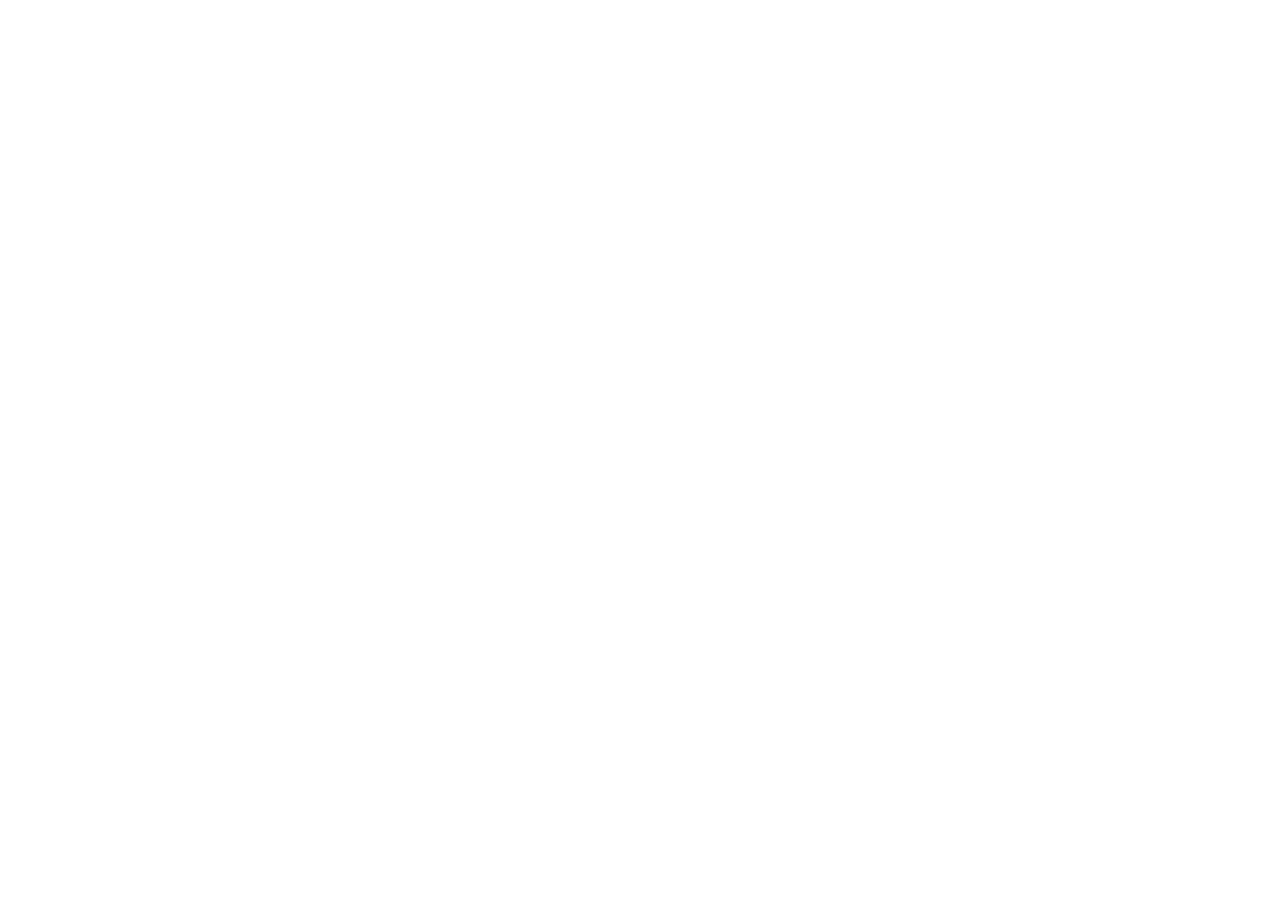
==== dev/agimat.html @ efb2cf25 "Primera Version Pagina Web" ====
<!DOCTYPE html>
<html lang="es">
<head>
    <meta charset="UTF-8">
    <meta name="viewport" content="width=device-width, initial-scale=1.0">
    
    <!--? Google-Fonts-->
    <link rel="preconnect" href="https://fonts.gstatic.com">
    <link href="https://fonts.googleapis.com/css2?family=Rubik+Mono+One&display=swap" rel="stylesheet">
    <link href="https://fonts.googleapis.com/css2?family=Oswald:wght@300;400&display=swap" rel="stylesheet"> 
    
    <!--? Styles-->
    <link rel="stylesheet" href="css/styles.css">
    <link rel="stylesheet" href="css/normalize.css">
    
    <!--? Favicons  -->
    <link rel="apple-touch-icon-precomposed" sizes="57x57" href="assets/favicons/" />
    <link rel="apple-touch-icon-precomposed" sizes="72x72" href="assets/favicons/apple-touch-icon-72x72.png" />
    <link rel="apple-touch-icon-precomposed" sizes="114x114" href="assets/favicons/apple-touch-icon-114x114.png" />
    <link rel="apple-touch-icon-precomposed" sizes="144x144" href="assets/favicons/apple-touch-icon-144x144.png" />
    <link rel="apple-touch-icon-precomposed" sizes="60x60" href="assets/favicons/apple-touch-icon-60x60.png" />
    <link rel="apple-touch-icon-precomposed" sizes="120x120" href="assets/favicons/apple-touch-icon-120x120.png" />
    <link rel="apple-touch-icon-precomposed" sizes="76x76" href="assets/favicons/apple-touch-icon-76x76.png" />
    <link rel="apple-touch-icon-precomposed" sizes="152x152" href="assets/favicons/apple-touch-icon-152x152.png" />
    <link rel="icon" type="image/png" href="assets/favicons/favicon-196x196.png" sizes="196x196" />
    <link rel="icon" type="image/png" href="assets/favicons/favicon-96x96.png" sizes="96x96" />
    <link rel="icon" type="image/png" href="assets/favicons/favicon-32x32.png" sizes="32x32" />

    <!-- ? Redireccion -->
    <meta http-equiv="refresh" content="0; url=https://www.smartforexsolutions.com">

    <!--? Title-->
    <title>Smart Forex Solutions|Agimat FX®</title>

</head>

<body>

    
    <div class="container">
        <div class="header-container">
            <header class="header">
                <div class="menu">
                    <nav class="nav">
                        <img src="assets/imagenes/SMART.webp" alt="Smart Forex Services" class="nav-logo">
                            <ul class="nav-list">
                                    <li class="nav-list__item">
                                        <a href="#Agimat">Agimat FX®</a> 
                                    </li>
                                    <li class="nav-list__item">
                                        <a href="signals.html">Forex Signals</a>
                                    </li>
                                    <li class="nav-list__item">
                                        <a href="#">Opiniones</a>
                                    </li>
                            </ul>
                    </nav>
                </div>
            </header>
            <hr>
        </div>
            
        <div class="main-container">
            <main class="main">
                <div class="Agimat-container">
                    <section class="Agimat-section" id="Agimat">
                        <h1 class="Agimat-section__title">Agimat FX</h1>
                        
                        <div class="Agimat-container__article">
                           <article class="Agimat-article">
                                <div class="Agimat-article-container__paragraph">
                                    <p class="Agimat-article__paragraph">
                                        Agimat FX® es un sistema de alto rendimiento de comercio con Forex para MetaTrader 4, MetaTrader 5 y TradingView.
                                        Actualmente, Agimat FX® cuenta con distintas herramientas que te pueden ser utiles para ayudar a mejorar tus
                                            ingresos.
                                    </p>
                                </div>
                                <div class="Agimat-list-container">
                                    <ul class="Agimat-article__list">
                                        <li class="Agimat-article-list__item">
                                            <a href="#FX2018" class="Agimat-article-list__link">
                                                Agimat FX® 2018 V2
                                            </a>
                                        </li>
                                        <li class="Agimat-article-list__item">
                                            <a href="#FXPro" class="Agimat-article-list__link">
                                                Agimat FX® Pro Forex EA
                                            </a>
                                        </li>
                                        <li class="Agimat-article-list__item">
                                            <a href="#FXUltra" class="Agimat-article-list__link">
                                                Agimat FX® Ultra
                                            </a>
                                        </li>
                                    </ul>
                                </div>
                            </article>
                        </div>
                            
                        <div class="Agimat-container__FX2018">
                            <article class="Agimat-article__FX2018" id="FX2018">
                                <div class="Agimat-FX2018-container__title">
                                    <h2 class="Agimat-FX2018__title">
                                        Agimat FX® 2018 V2 – Estrategia de opciones binarias y especulacion de divisas.
                                    </h2>
                                </div>
                                <div class="Agimat-FX2018__image">
                                    <img src="assets/imagenes/FX-2018-V2.webp" alt="Agimat FX 2018 V2">
                                </div>
                                <div class="Agimat-FX2018-container__paragraph">
                                    <p class="Agimat-FX2018__paragraph">
                                        Agimat FX® 2018 V2 es la version renovada en 2020 del famoso Agimat FX® 2018 lanzado en 2017.
                                            
                                        Esta segunda version del sistema Agimat FX® 2018 incluye los nuevos indicadores de las Ecuaciones
                                        de Maxwell, el cual produce un grafico de predicciones futuras para llevar a cabo mejores
                                        movimientos en el mercado. 
                                            
                                        Nuestra primer version de este sistema ha dominado el mercado durante 3 años. Agimat FX® 2018 V2
                                        lo reemplazara y le brindara una mayor precision para entrar en el mercado en marcos de tiempos
                                        mas bajos. Esta es la opcion ideal para las opciones binarias.
                                    </p>
                                </div>
                            </article>
                        </div>
                            
                        <div class="Agimat-container__FXPro">
                            <article class="Agimat-article__FXPro" id="FXPro">
                                <div class="Agimat-FXPro-container__title">
                                    <h2 class="Agimat-FXPro__title">
                                        Agimat FX® Pro EA – Asesor Experto
                                    </h2>
                                </div>
                                <div class="Agimat-FXPro-container__paragraph">
                                    <p class="Agimat-FXPro__paragraph">
                                        Agimat FX® Pro EA, es una herramienta que realiza operaciones automaticamente por usted. La
                                        diferencia entre una EA (Expert Adivisor) comun y el Agimat EA es la sincronizacion de la red
                                        neural con la cual trabaja.
                                        Esta herramienta no funciona mediante reglas mecanicas, este hace uso de una fuentes de datos
                                        en vivo que la red neuronal le proporciona. A traves de la aplicacion de la inteligencia
                                        artificial (IA), la herramienta decide de manera independiente cuando ejecutar una operacion o
                                        no, previniendo situaciones peligrosas y/o no adecuadas.
                                    </p>
                                </div>
                                <div class="Agimat-FXPro-container__image">
                                    <img src="assets/imagenes/FX-Pro-EA.webp" alt="Analisis en tiempo real y extracto de cuentas en vivo con Agimat FX® Pro EA">
                                    <span class="Agimat-FXPro__span">
                                        Analisis en tiempo real y extractos de cuentas en vivo con Agimat FX® Pro EA
                                    </span>
                                </div>
                            </article>
                        </div>
                            
                        <div class="Agimat-container__FXUltra">
                            <article class="Agimat-article__FXUltra" id="FXUltra">
                                <div class="Agimat-FXUltra-container__description">
                                    <h2 class="Agimat-FXUltra__title">
                                        Agimat FX® Ultra
                                    </h2>
                                    <p class="Agimat-FXUltra__paragraph">
                                        Agimat FX® Ultra, si no es el mejor, es uno de los mejores indicadores de forex. Esta herramienta nos muestra
                                        la entrada, el TP y el SL por adelantado para poder establecer sin problemas la orden que deseemos.
                                        Al trabajar con la red neuronal  y un centro de datos situados en Hong Kong, permite brindar una precision
                                        extremadamente alta para lograr tener un excelente experiencia de negociacion.
                                        Agimat FX® Ultra se encuentra disponible en Metatrader 4, Metatrader 5 tanto para iOS como para Android, ademas de contar soporte en TradingView.
                                    </p>
                                    <p class="Agimat-FXUltra__paragraph">
                                        Ademas de adquirir esta tan poderosa y util herramienta, tambien obtienes acceso gratuito de copiadora de trades, la cual tiene un 90% de precision y menos de 3.9% de drag down.
                                    </p>
                                </div>
                              
                                <div class="Agimat-FXUltra-container__signals">
                                        <h2 class="Agimat-FXUltra__subtitle">
                                            Señales de Forex Gratuitas
                                        </h2>
                                    <div class="Agimat-FXUltra-container__list">
                                            <span class="Agimat-FXUltra-list__span">
                                                Copiadora de trades automatizada
                                            </span>
                                        <ul class="Agimat-FXUltra__list">
                                            <li class="Agimat-FXUltra-list__item">
                                                Nuestras operaciones diarias de Scalp Trade se copian a su cuenta.
                                            </li>
                                            <li class="Agimat-FXUltra-list__item">
                                                Nuestra administracion del dinero se copia a su cuenta.
                                            </li>
                                            <li class="Agimat-FXUltra-list__item">
                                                90% de precision.
                                            </li>
                                            <li class="Agimat-FXUltra-list__item">
                                                Forma segura y estable de hacer crecer su cuenta
                                            </li>
                                            <li class="Agimat-FXUltra-list__item">
                                                Lo ayudamos con la configuracion de su VPS.
                                            </li>
                                        </ul>
                                    </div>
                                </div>
                            </article>
                            <div class="Agimat-FXUltra__image">
                                <img src="assets/imagenes/FX-Ultra-Signals.webp" alt="Copiadora Automatizada de Trades">
                            </div>
                        </div>
<!--    TODO                     <div class="Agimat-container-FXUltra__mobileapp">
        TODO                        <article class="Agimat-FXUltra-article__mobileapp">
        TODO                            <h2 class="FXUltra-mobileapp__title">
        TODO                                Aplicacion para moviles 
        TODO                            </h2>
        TODO                        </article>
        TODO                        </div> -->
                    </section>
                </div>
            </main>
        </div>
        
        <div class="footer-container">
            <footer class="footer">
                                
            </footer>
        </div>
</div>
                
                
</body>
</html>
---- dev/css/styles.css ----
body{
    width: 100%;
    height: 100vh;
    background-color: #fff;
    font-size: 1em;
    color: black;
    font-family: 'Oswald', sans-serif;
    font-size: 25px;
    text-align: justify;
}

a{
    text-decoration: none;
}

img{
    max-width: 100%;
}

.container{
    max-width: 100%;
    margin-left: auto;
    margin-right: auto;
}

.header-container{
    max-width: 100%;
    background-color: #00bbf0;
}

.menu{
    max-width: 80%;
    margin-left: auto;
    margin-right: auto;
}

.nav{
    display: flex;
    justify-content: space-between;
    align-items: center;
    height: 100px;
}

.nav-logo{
    margin-top: 30px;
    width: 180px;
}
.nav ul{
    list-style: none;
    display: flex;
}

.nav ul li{
    padding: 80px;
}

.nav ul.nav-list{
    flex: 1;
    margin-left: 50px;
}
.nav ul li a{
    color: #eee;
    padding-top: 5px;
    padding-bottom: 5px;
}

.nav ul li a:hover{
    border-bottom: 3px solid #eee;
}

.Agimat-article-list__item{
    padding-top: 10px;
    padding-bottom: 10px;
}

.Agimat-article-list__link:hover{
    border-bottom: 3px solid black;
    padding-left: 5px;
    padding-right: 5px;
}

.main-container,
.footer-container{
    max-width: 80%;
    margin-left: auto;
    margin-right: auto;
}

.Agimat-list-container a{
    color: black;
}

.Agimat-article__FX2018{
    display: flex;
    flex-wrap: wrap;
    justify-content: space-evenly;
    height: 550px;
}

.Agimat-FX2018-container__title{
    max-width: 100%;
    height: 70px;
}

.Agimat-FX2018__image{
    padding-top: 35px;
    width: 700px;
    height: 420px;
}
.Agimat-FX2018-container__paragraph{
    width: 450px;
    height: 420px;
    padding-left: 40px;

}

.Agimat-article__FXPro{
    display: flex;
    flex-wrap: wrap;
}

.Agimat-FXPro-container__title{
    max-width: 100%;
    height: 70px;
}
.Agimat-FXPro-container__image{
    width: 900px;
    margin-left: auto;
    margin-right: auto;

}

.Agimat-container__FXUltra{
    margin-top: 30px;
}

.Agimat-article__FXUltra{
    display: grid;
    grid-template-columns: repeat(2,1fr);
}

.Agimat-FXUltra-container__description{
    width: 90%;
    height: 100%;
}

.Agimat-FXUltra-container__signals{
    width: 90%;
    height: 100%;
}
.Agimat-FXUltra-container__list ul{
    list-style: square;
}

.Agimat-FXUltra-container__list ul li{
    padding-top:5px ;
    padding-bottom: 10px;
}

.Agimat-FXUltra__image{
    width: 70%;
    margin-left: auto;
    margin-right: auto;

}

.footer-container{
    background-color: #252a34;
    max-width: 100%;
    height: 150px;
}



/* ? Signals */

.fso-article{
    display: flex;
    flex-wrap: wrap;
}

.fso-container__title{
    display: block;
    width: 100%;
}

.fso-container__paragraph{
    width: 50%;
    height: 100%;
    padding-right: 50px;
}

.fso-container__image{
    width: 50%;
    height: 500px;
}

.fso-container__image img{
    height: 500px;
}

.fso-container__signals{
    display: flex;
    flex-wrap: wrap;
}

.fso-container-signals__title{
    width: 100%;
}

.fso-container__list{
    width: 55%;
    height: 300px;
    list-style: square;
}

.fso-list__item{
    padding-top: 5px;
    padding-bottom: 5px;
}

.fso-signals__img{
    width: 540px;
    margin-bottom: 50px ;
}
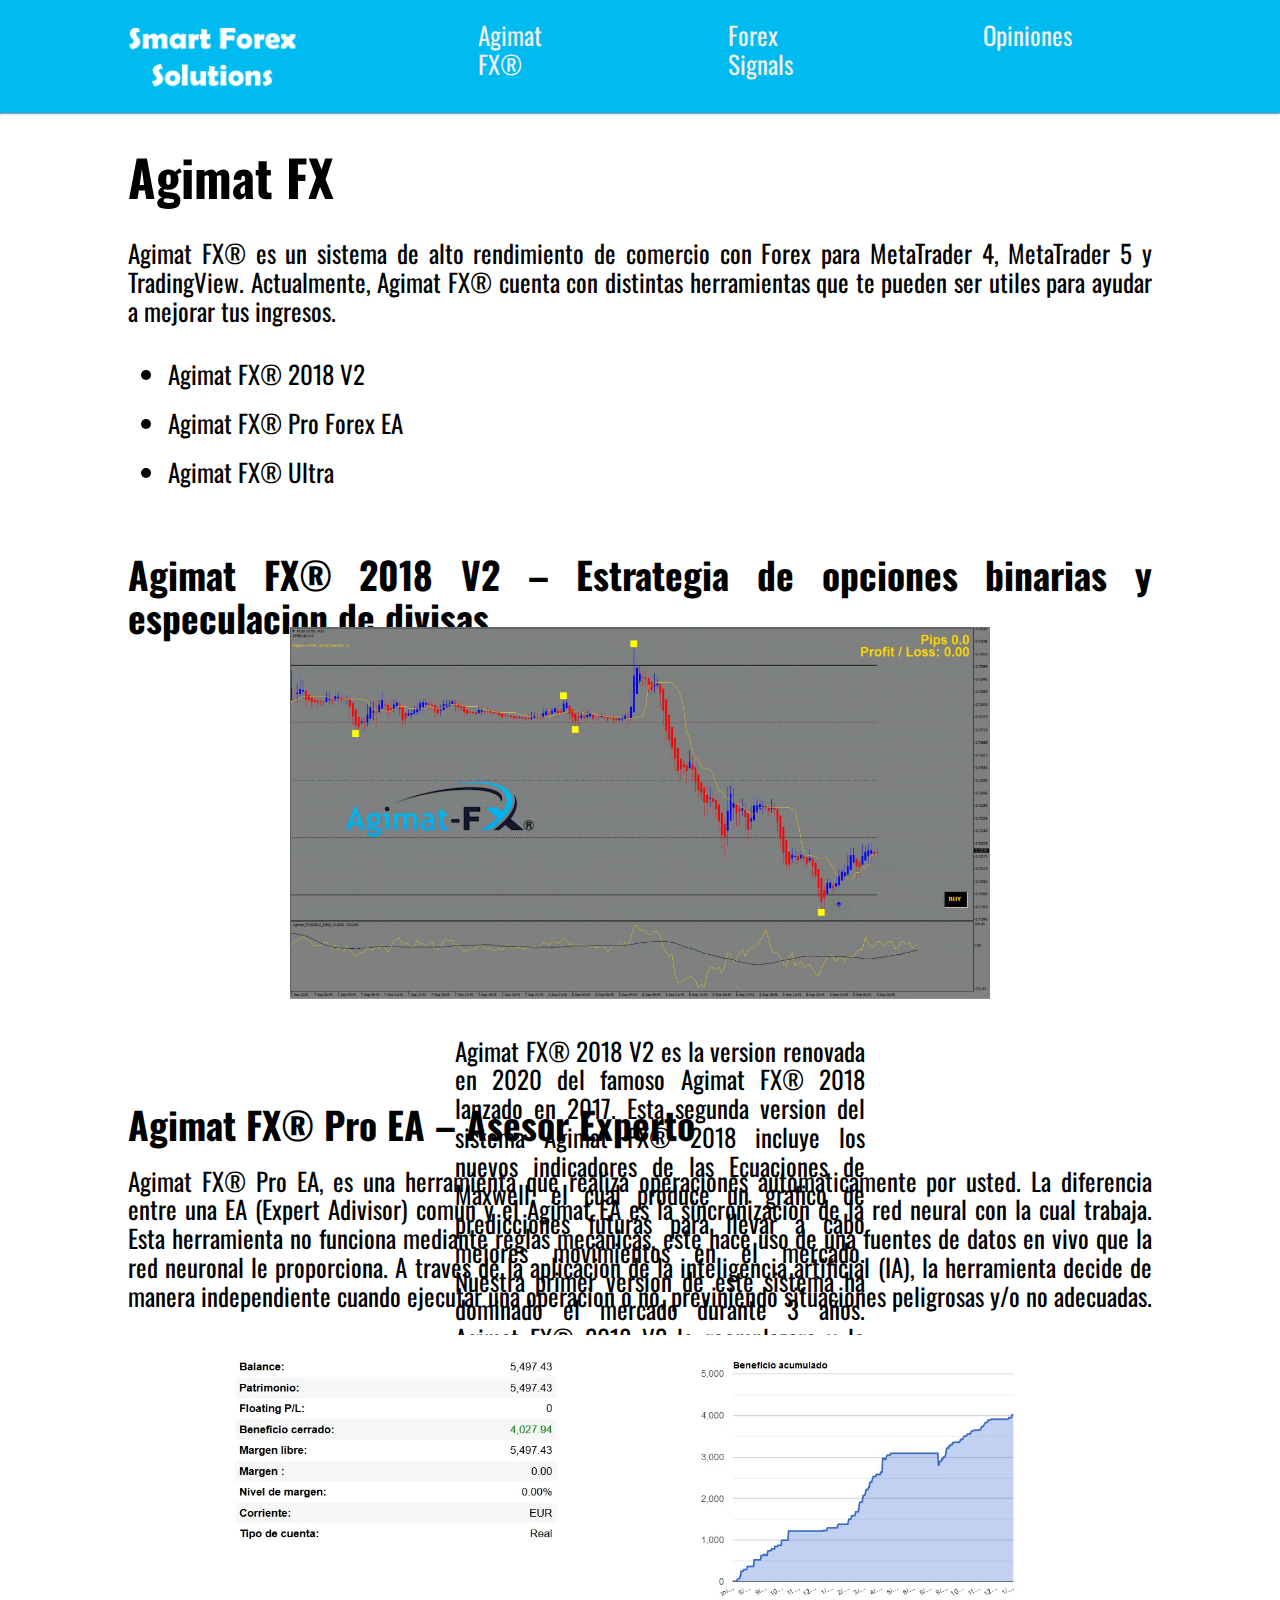
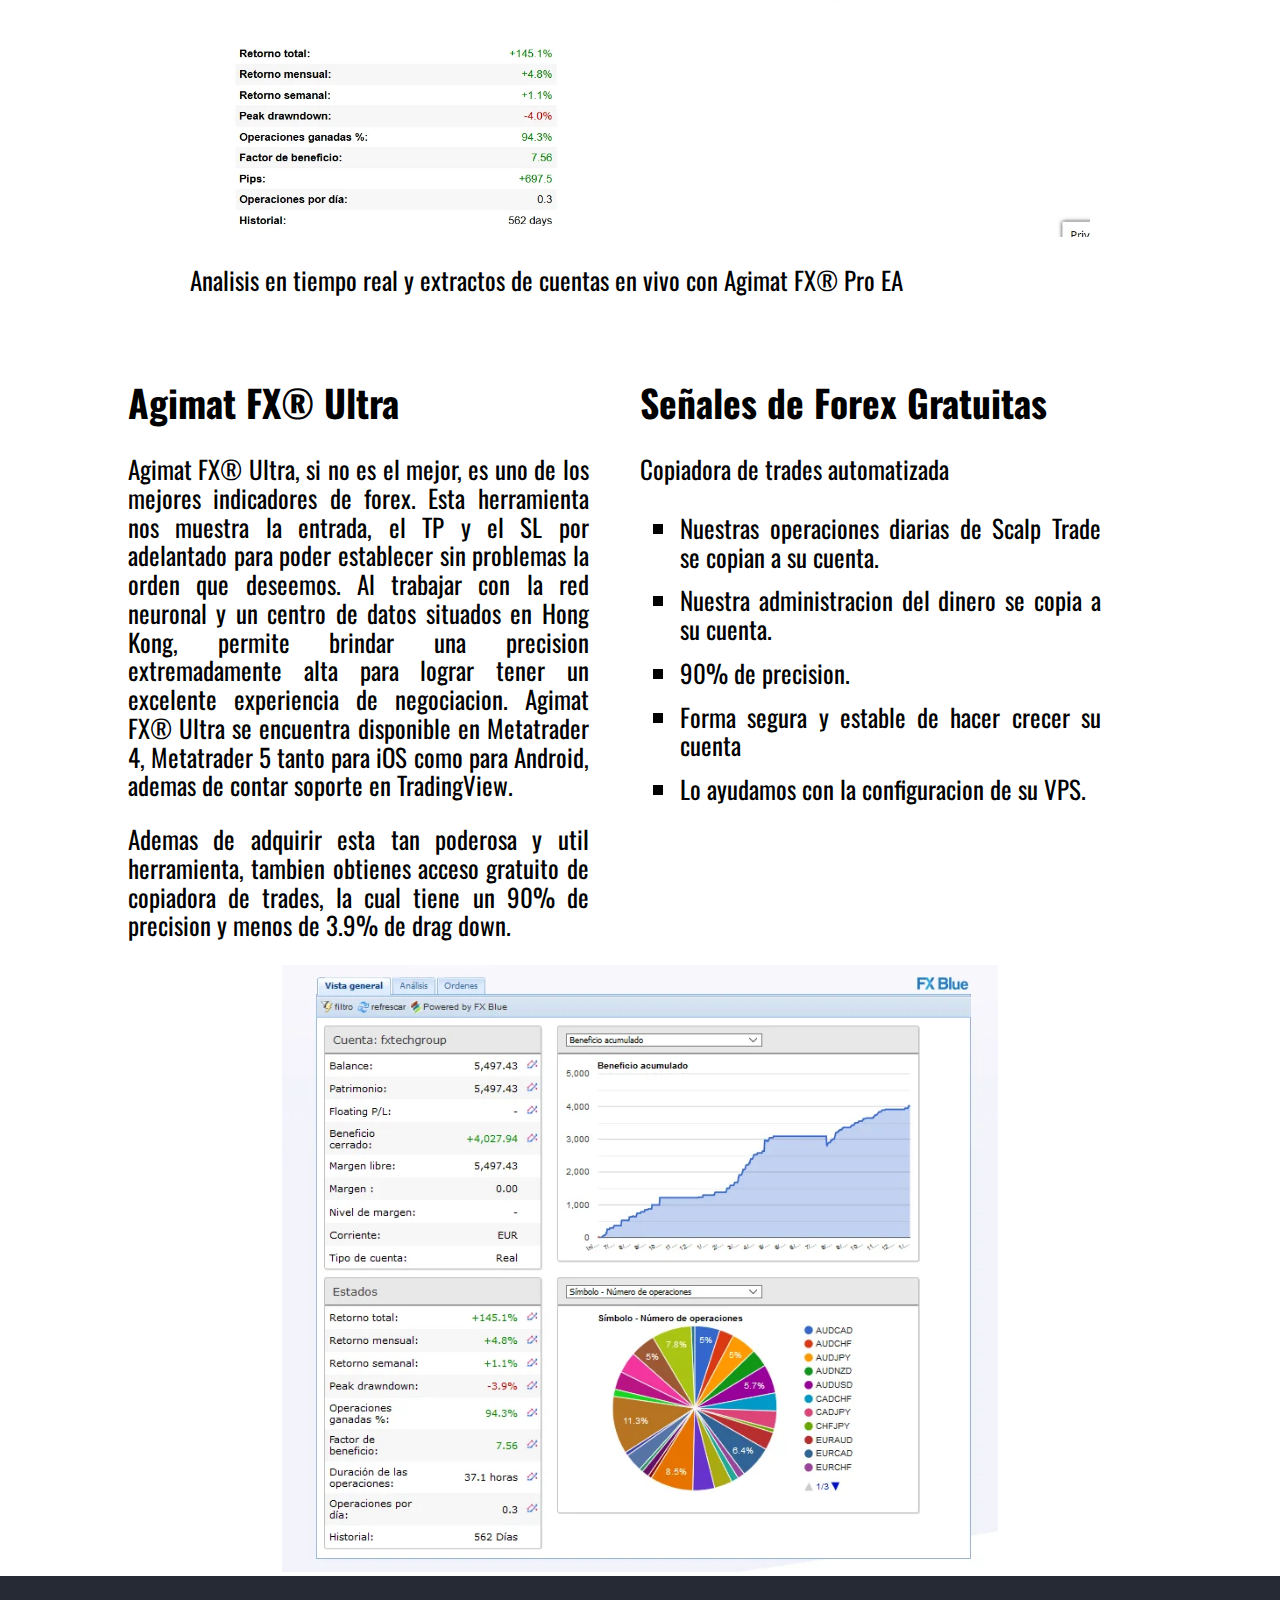
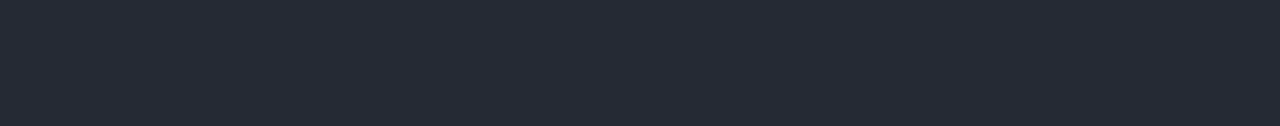
==== commit 2f415034: "Vistas Moviles y Tablets Completas" ====
--- a/dev/agimat.html
+++ b/dev/agimat.html
@@ -25,9 +25,6 @@
     <link rel="icon" type="image/png" href="assets/favicons/favicon-196x196.png" sizes="196x196" />
     <link rel="icon" type="image/png" href="assets/favicons/favicon-96x96.png" sizes="96x96" />
     <link rel="icon" type="image/png" href="assets/favicons/favicon-32x32.png" sizes="32x32" />
-
-    <!-- ? Redireccion -->
-    <meta http-equiv="refresh" content="0; url=https://www.smartforexsolutions.com">
 
     <!--? Title-->
     <title>Smart Forex Solutions|Agimat FX®</title>
@@ -143,9 +140,9 @@
                                 </div>
                                 <div class="Agimat-FXPro-container__image">
                                     <img src="assets/imagenes/FX-Pro-EA.webp" alt="Analisis en tiempo real y extracto de cuentas en vivo con Agimat FX® Pro EA">
-                                    <span class="Agimat-FXPro__span">
+                                    <p class="Agimat-FXPro__span">
                                         Analisis en tiempo real y extractos de cuentas en vivo con Agimat FX® Pro EA
-                                    </span>
+                                    </p>
                                 </div>
                             </article>
                         </div>
@@ -156,14 +153,14 @@
                                     <h2 class="Agimat-FXUltra__title">
                                         Agimat FX® Ultra
                                     </h2>
-                                    <p class="Agimat-FXUltra__paragraph">
+                                    <p class="Agimat-FXUltra__first-paragraph">
                                         Agimat FX® Ultra, si no es el mejor, es uno de los mejores indicadores de forex. Esta herramienta nos muestra
                                         la entrada, el TP y el SL por adelantado para poder establecer sin problemas la orden que deseemos.
                                         Al trabajar con la red neuronal  y un centro de datos situados en Hong Kong, permite brindar una precision
                                         extremadamente alta para lograr tener un excelente experiencia de negociacion.
                                         Agimat FX® Ultra se encuentra disponible en Metatrader 4, Metatrader 5 tanto para iOS como para Android, ademas de contar soporte en TradingView.
                                     </p>
-                                    <p class="Agimat-FXUltra__paragraph">
+                                    <p class="Agimat-FXUltra__second-paragraph">
                                         Ademas de adquirir esta tan poderosa y util herramienta, tambien obtienes acceso gratuito de copiadora de trades, la cual tiene un 90% de precision y menos de 3.9% de drag down.
                                     </p>
                                 </div>
--- a/dev/css/styles.css
+++ b/dev/css/styles.css
@@ -170,8 +170,6 @@
     height: 150px;
 }
 
-
-
 /* ? Signals */
 
 .fso-article{
@@ -222,4 +220,886 @@
 .fso-signals__img{
     width: 540px;
     margin-bottom: 50px ;
-}+}
+
+/* ? Responsive */
+
+/* ? Agimat */
+@media screen and (max-width:320px){
+
+    body{
+        font-size: 15px;
+    }
+
+    .header{
+        height: 50px;
+    }
+    
+    .menu{
+        max-width: 100%;
+        height: 100%;
+    }
+
+    .nav{
+        display: flex;
+        height: 100%;
+    }
+
+    .nav img{
+        margin: 0;
+        width: 80px;
+        height: 100%;
+        padding-top: 15px;
+        padding-left: 20px;
+    }
+    
+    .nav ul.nav-list{
+        margin: 20px;
+        padding: 0;
+    }
+
+    .nav ul li{
+        padding: 0;
+        padding-top: 10px;
+        padding-right: 20px;
+    }
+
+    .nav ul li a{
+        font-size: 10px;
+    }
+
+    .Agimat-section__title{
+        margin: 0;
+        padding: 0;
+        font-size: 25px;
+        margin-top: 15px;
+    }
+
+    .Agimat-article__paragraph{
+        padding: 0;
+        margin-bottom: 0;
+    }
+
+    .Agimat-article__list{
+        margin: 5px;
+        padding: 0;
+        padding-left: 12px;
+    }
+
+    .Agimat-article-list__item{
+        padding-top: 5px;
+        padding-bottom: 5px;
+    }
+    
+    .Agimat-article__FX2018,
+    .Agimat-container__FX2018{
+        height: 100%;
+    }
+    .Agimat-FX2018__paragraph,
+    .Agimat-FX2018__title,
+    .Agimat-FXPro__title,
+    .Agimat-container__FXUltra{
+        margin: 0;
+    }
+
+    .Agimat-FX2018__title{
+        margin-top: 10px;
+    }
+    
+    .Agimat-FX2018__image{
+        margin: 0;
+        padding: 0;
+        height: 100%;
+    }
+
+    .Agimat-FX2018-container__paragraph{
+        padding: 0;
+        height: 100%;
+    }
+
+    .Agimat-FXPro-container__title{
+        margin-top:10px ;
+        height: 100%;
+    }
+
+    .Agimat-FXPro__span{
+        padding-left: 10px;
+        padding-right: 10px;
+        margin-bottom: 0px;
+    }
+
+    .Agimat-article__FXUltra{
+        display: block;
+    }
+
+    .Agimat-FXUltra-container__description{
+        width: 100%;
+    }
+
+    .Agimat-FXUltra__list{
+        padding: 0;
+        margin: 0;
+        padding-left: 15px;
+        padding-top: 8px;
+    }
+
+    .Agimat-FXUltra__subtitle{
+        margin-top: 10px;
+        margin-bottom: 15px;
+    }
+
+    .Agimat-FXUltra__image{
+        width: 280px;
+        margin-bottom: 15px;
+    }
+
+    .footer-container{
+        height: 70px;
+    }
+}
+
+@media screen and (max-width:360px){
+
+    body{
+        font-size: 15px;
+    }
+
+    .header{
+        height: 50px;
+    }
+    
+    .menu{
+        max-width: 100%;
+        height: 100%;
+    }
+
+    .nav{
+        display: flex;
+        height: 100%;
+    }
+
+    .nav img{
+        margin: 0;
+        width: 80px;
+        height: 100%;
+        padding-top: 15px;
+        padding-left: 20px;
+    }
+    
+    .nav ul.nav-list{
+        margin: 30px;
+        margin-right: 0;
+        padding: 0;
+    }
+
+    .nav ul li{
+        padding: 0;
+        font-size: 10px;
+        padding-top: 10px;
+        padding-right: 25px;
+    }
+
+    .Agimat-section__title{
+        margin: 0;
+        padding: 0;
+        font-size: 25px;
+        margin-top: 15px;
+    }
+
+    .Agimat-article__paragraph{
+        padding: 0;
+        margin-bottom: 0;
+    }
+
+    .Agimat-article__list{
+        margin: 5px;
+        padding: 0;
+        padding-left: 12px;
+    }
+
+    .Agimat-article-list__item{
+        padding-top: 5px;
+        padding-bottom: 5px;
+    }
+    
+    .Agimat-article__FX2018{
+        height: 100%;
+    }
+    .Agimat-FX2018__paragraph,
+    .Agimat-FX2018__title,
+    .Agimat-FXPro__title,
+    .Agimat-container__FXUltra{
+        margin: 0;
+    }
+
+    .Agimat-FX2018__title{
+        margin-top: 10px;
+    }
+
+    .Agimat-FX2018__image{
+        height: 100%;
+        padding-top: 10px;
+    }
+
+    .Agimat-FX2018-container__paragraph{
+        padding: 0;
+        height: 100%;
+        margin-top: 10px;
+    }
+
+    .Agimat-FXPro-container__title{
+        padding: 0;
+        height: 100%;
+        margin-top: ;
+    }
+
+    .Agimat-FXPro__span{
+        padding-left: 10px;
+        padding-right: 10px;
+        margin-bottom: 0px;
+    }
+
+    .Agimat-article__FXUltra{
+        display: block;
+    }
+
+    .Agimat-FXUltra-container__description{
+        width: 100%;
+    }
+
+    .Agimat-FXUltra__list{
+        padding: 0;
+        margin: 0;
+        padding-left: 15px;
+        padding-top: 8px;
+    }
+
+    .Agimat-FXUltra__subtitle{
+        margin-top: 10px;
+        margin-bottom: 15px;
+    }
+
+    .Agimat-FXUltra__image{
+        width: 280px;
+        margin-bottom: 15px;
+    }
+
+    .footer-container{
+        height: 70px;
+    }
+}
+
+@media screen and (max-width:420px){
+    
+    body{
+        font-size: 15px;
+    }
+
+    .header{
+        height: 50px;
+    }
+    
+    .menu{
+        max-width: 100%;
+        height: 100%;
+    }
+
+    .nav{
+        display: flex;
+        height: 100%;
+    }
+
+    .nav img{
+        margin: 0;
+        width: 80px;
+        height: 100%;
+        padding-top: 15px;
+        padding-left: 25px;
+    }
+    
+    .nav ul.nav-list{
+        margin: 0;
+        padding: 0;
+        margin-left: 30px;
+    }
+
+    .nav ul li{
+        padding: 0;
+        font-size: 10px;
+        padding-top: 10px;
+        padding-right: 40px;
+    }
+
+    .Agimat-section__title{
+        margin: 0;
+        padding: 0;
+        font-size: 25px;
+        margin-top: 15px;
+    }
+
+    .Agimat-article__paragraph{
+        padding: 0;
+        margin-bottom: 0;
+    }
+
+    .Agimat-article__list{
+        margin: 5px;
+        padding: 0;
+        padding-left: 12px;
+    }
+
+    .Agimat-article-list__item{
+        padding-top: 5px;
+        padding-bottom: 5px;
+    }
+    
+    .Agimat-article__FX2018{
+        display: flex;
+        flex-wrap: wrap;
+        height: 100%;
+    }
+    .Agimat-FX2018__paragraph,
+    .Agimat-FX2018__title,
+    .Agimat-FXPro__title,
+    .Agimat-container__FXUltra{
+        margin: 0;
+    }
+
+    .Agimat-FX2018-container__title{
+        height: 100%;
+        margin-bottom: 10px;
+    }
+    .Agimat-FX2018__title{
+        margin-top: 10px;
+    }
+
+    .Agimat-FX2018__image{
+        height: 100%;
+    }
+
+    .Agimat-FX2018-container__paragraph{
+        padding: 0;
+        height: 100%;
+        margin-top: 0;
+    }
+    
+    .Agimat-FX2018__paragraph{
+        margin-top: 15px;
+        height: 100%;
+    }
+
+    .Agimat-FXPro-container__title{
+        padding-top: 10px;
+        height: 100%;
+    }
+    
+    .Agimat-FXPro__title{
+        margin-top: 0;
+    }
+
+    .Agimat-FXPro__span{
+        padding-left: 10px;
+        padding-right: 10px;
+        margin: 0px;
+    }
+
+    .Agimat-article__FXUltra{
+        display: block;
+    }
+
+    .Agimat-FXUltra-container__description{
+        width: 100%;
+    }
+
+    .Agimat-FXUltra__list{
+        padding: 0;
+        margin: 0;
+        padding-left: 15px;
+        padding-top: 8px;
+    }
+
+    .Agimat-FXUltra__subtitle{
+        margin-top: 10px;
+        margin-bottom: 15px;
+    }
+
+    .Agimat-FXUltra__image{
+        width: 280px;
+        margin-bottom: 15px;
+    }
+
+    .footer-container{
+        height: 70px;
+    }
+}
+
+@media screen and (max-width:480px){
+    
+    body{
+        font-size: 15px;
+    }
+
+    .header{
+        height: 50px;
+    }
+    
+    .menu{
+        max-width: 100%;
+        height: 100%;
+    }
+
+    .nav{
+        display: flex;
+        height: 100%;
+    }
+
+    .nav img{
+        margin: 0;
+        width: 80px;
+        height: 100%;
+        padding-top: 15px;
+        padding-left: 40px;
+    }
+    
+    .nav ul.nav-list{
+        margin: 0;
+        padding: 0;
+        margin-left: 60px;
+    }
+
+    .nav ul li{
+        padding: 0;
+        font-size: 10px;
+        padding-top: 10px;
+        padding-right: 40px;
+    }
+
+    .Agimat-section__title{
+        margin: 0;
+        padding: 0;
+        font-size: 25px;
+        margin-top: 15px;
+    }
+
+    .Agimat-article__paragraph{
+        padding: 0;
+        margin-bottom: 0;
+    }
+
+    .Agimat-article__list{
+        margin: 5px;
+        padding: 0;
+        padding-left: 12px;
+    }
+
+    .Agimat-article-list__item{
+        padding-top: 5px;
+        padding-bottom: 5px;
+    }
+    
+    .Agimat-article__FX2018{
+        height: 100%;
+    }
+    .Agimat-FX2018__paragraph,
+    .Agimat-FX2018__title,
+    .Agimat-FXPro__title,
+    .Agimat-container__FXUltra{
+        margin: 0;
+    }
+
+    .Agimat-FX2018-container__title{
+        height: 100%;
+    }
+
+    .Agimat-FX2018__title{
+        margin:0;
+    }
+
+    .Agimat-FX2018__image{
+        padding: 0;
+        height: 100%;
+        margin-top: 10px;
+    }
+
+    .Agimat-FX2018-container__paragraph{
+        padding: 0;
+        height: 100%;
+        margin-top: 15px;
+    }
+
+    .Agimat-FXPro-container__title{
+        padding-top: 15px;
+        height: 100%;
+    }
+
+    .Agimat-FXPro__span{
+        padding-left: 10px;
+        padding-right: 10px;
+        margin-bottom: 0px;
+    }
+
+    .Agimat-article__FXUltra{
+        display: block;
+    }
+
+    .Agimat-FXUltra-container__description{
+        width: 100%;
+    }
+
+    .Agimat-FXUltra__title{
+        margin-top: 10px;
+        margin-bottom: 0;
+    }
+
+    .Agimat-FXUltra__list{
+        padding: 0;
+        margin: 0;
+        padding-left: 15px;
+        padding-top: 8px;
+    }
+
+    .Agimat-FXUltra__first-paragraph,
+    .Agimat-FXUltra__second-paragraph{
+        margin:0;
+        padding: 0;
+    }
+
+    .Agimat-FXUltra__first-paragraph{
+        margin-top: 10px;
+    }
+
+    .Agimat-FXUltra__second-paragraph{
+        margin-top: 5px;
+    }
+
+    .Agimat-FXUltra__subtitle{
+        margin-top: 10px;
+        margin-bottom: 15px;
+    }
+
+    .Agimat-FXUltra__image{
+        width: 280px;
+        margin-bottom: 15px;
+    }
+
+    .footer-container{
+        height: 70px;
+    }
+}
+
+@media screen and (max-width:640px){
+
+    body{
+        font-size: 15px;
+    }
+
+    .header{
+        height: 50px;
+    }
+    
+    .menu{
+        max-width: 100%;
+        height: 100%;
+    }
+
+    .nav{
+        display: flex;
+        height: 100%;
+    }
+
+    .nav img{
+        margin: 0;
+        width: 80px;
+        height: 100%;
+        padding: 0;
+        padding-top: 15px;
+        margin-left: 60px;
+    }
+    
+    .nav ul.nav-list{
+        margin: 0;
+        padding: 0;
+        margin-left: 50px;
+    }
+
+    .nav ul li{
+        padding: 0;
+        font-size: 10px;
+        padding-top: 10px;
+        padding-right: 50px;
+    }
+
+    .Agimat-section__title{
+        margin: 0;
+        padding: 0;
+        font-size: 25px;
+        margin-top: 15px;
+    }
+
+    .Agimat-article__paragraph{
+        padding: 0;
+        margin-bottom: 0;
+    }
+
+    .Agimat-article__list{
+        margin: 5px;
+        padding: 0;
+        padding-left: 12px;
+    }
+
+    .Agimat-article-list__item{
+        padding-top: 5px;
+        padding-bottom: 5px;
+    }
+    
+    .Agimat-article__FX2018{
+        height: 100%;
+    }
+    .Agimat-FX2018__paragraph,
+    .Agimat-FX2018__title,
+    .Agimat-FXPro__title,
+    .Agimat-container__FXUltra{
+        margin: 0;
+    }
+
+    .Agimat-FX2018-container__title{
+        height: 100%;
+    }
+
+    .Agimat-FX2018__title{
+        margin:0;
+    }
+
+    .Agimat-FX2018__image{
+        padding: 0;
+        height: 100%;
+        margin-top: 10px;
+    }
+
+    .Agimat-FX2018-container__paragraph{
+        padding: 0;
+        height: 100%;
+        margin-top: 15px;
+    }
+
+    .Agimat-FXPro-container__title{
+        padding-top: 15px;
+        height: 100%;
+    }
+
+    .Agimat-FXPro__span{
+        padding-left: 10px;
+        padding-right: 10px;
+        margin-bottom: 0px;
+    }
+
+    .Agimat-article__FXUltra{
+        display: block;
+    }
+
+    .Agimat-FXUltra-container__description{
+        width: 100%;
+    }
+
+    .Agimat-FXUltra__title{
+        margin-top: 10px;
+        margin-bottom: 0;
+    }
+
+    .Agimat-FXUltra__list{
+        padding: 0;
+        margin: 0;
+        padding-left: 15px;
+        padding-top: 8px;
+    }
+
+    .Agimat-FXUltra__first-paragraph,
+    .Agimat-FXUltra__second-paragraph{
+        margin:0;
+        padding: 0;
+    }
+
+    .Agimat-FXUltra__first-paragraph{
+        margin-top: 10px;
+    }
+
+    .Agimat-FXUltra__second-paragraph{
+        margin-top: 5px;
+    }
+
+    .Agimat-FXUltra__subtitle{
+        margin-top: 10px;
+        margin-bottom: 15px;
+    }
+
+    .Agimat-FXUltra__image{
+        width: 100%;
+        margin-bottom: 15px;
+    }
+
+    .footer-container{
+        height: 70px;
+    }
+}
+
+@media screen and (max-width:768px){
+    body{
+        font-size: 15px;
+    }
+
+    .header{
+        height: 50px;
+    }
+    
+    .menu{
+        max-width: 100%;
+        height: 100%;
+    }
+
+    .nav{
+        display: flex;
+        height: 100%;
+    }
+
+    .nav img{
+        margin: 0;
+        width: 80px;
+        height: 100%;
+        padding: 0;
+        padding-top: 15px;
+        margin-left: 80px;
+    }
+    
+    .nav ul.nav-list{
+        margin: 0;
+        padding: 0;
+        margin-left: 80px;
+    }
+
+    .nav ul li{
+        padding: 0;
+        font-size: 10px;
+        padding-top: 10px;
+        padding-right: 60px;
+    }
+
+    .Agimat-section__title{
+        margin: 0;
+        padding: 0;
+        font-size: 25px;
+        margin-top: 15px;
+    }
+
+    .Agimat-article__paragraph{
+        padding: 0;
+        margin-bottom: 0;
+    }
+
+    .Agimat-article__list{
+        margin: 5px;
+        padding: 0;
+        padding-left: 12px;
+    }
+
+    .Agimat-article-list__item{
+        padding-top: 5px;
+        padding-bottom: 5px;
+    }
+    
+    .Agimat-article__FX2018{
+        height: 100%;
+    }
+    .Agimat-FX2018__paragraph,
+    .Agimat-FX2018__title,
+    .Agimat-FXPro__title,
+    .Agimat-container__FXUltra{
+        margin: 0;
+    }
+
+    .Agimat-FX2018-container__title{
+        height: 100%;
+    }
+
+    .Agimat-FX2018__title{
+        margin:0;
+    }
+
+    .Agimat-FX2018__image{
+        padding: 0;
+        height: 100%;
+        margin-top: 10px;
+    }
+
+    .Agimat-FX2018-container__paragraph{
+        width: 100%;
+        padding: 0;
+        height: 100%;
+        margin-top: 15px;
+    }
+
+    .Agimat-FXPro-container__title{
+        padding-top: 15px;
+        height: 100%;
+    }
+
+    .Agimat-FXPro__span{
+        padding-left: 10px;
+        padding-right: 10px;
+        margin-bottom: 0px;
+    }
+
+    .Agimat-article__FXUltra{
+        display: block;
+    }
+
+    .Agimat-FXUltra-container__description{
+        width: 100%;
+    }
+
+    .Agimat-FXUltra__title{
+        margin-top: 10px;
+        margin-bottom: 0;
+    }
+
+    .Agimat-FXUltra__list{
+        padding: 0;
+        margin: 0;
+        padding-left: 15px;
+        padding-top: 8px;
+    }
+
+    .Agimat-FXUltra__first-paragraph,
+    .Agimat-FXUltra__second-paragraph{
+        margin:0;
+        padding: 0;
+    }
+
+    .Agimat-FXUltra__first-paragraph{
+        margin-top: 10px;
+    }
+
+    .Agimat-FXUltra__second-paragraph{
+        margin-top: 5px;
+    }
+
+    .Agimat-FXUltra__subtitle{
+        margin-top: 10px;
+        margin-bottom: 15px;
+    }
+
+    .Agimat-FXUltra__image{
+        width: 100%;
+        margin-bottom: 15px;
+    }
+
+    .footer-container{
+        height: 70px;
+    }
+}
+
+
+
+
+
+
+
